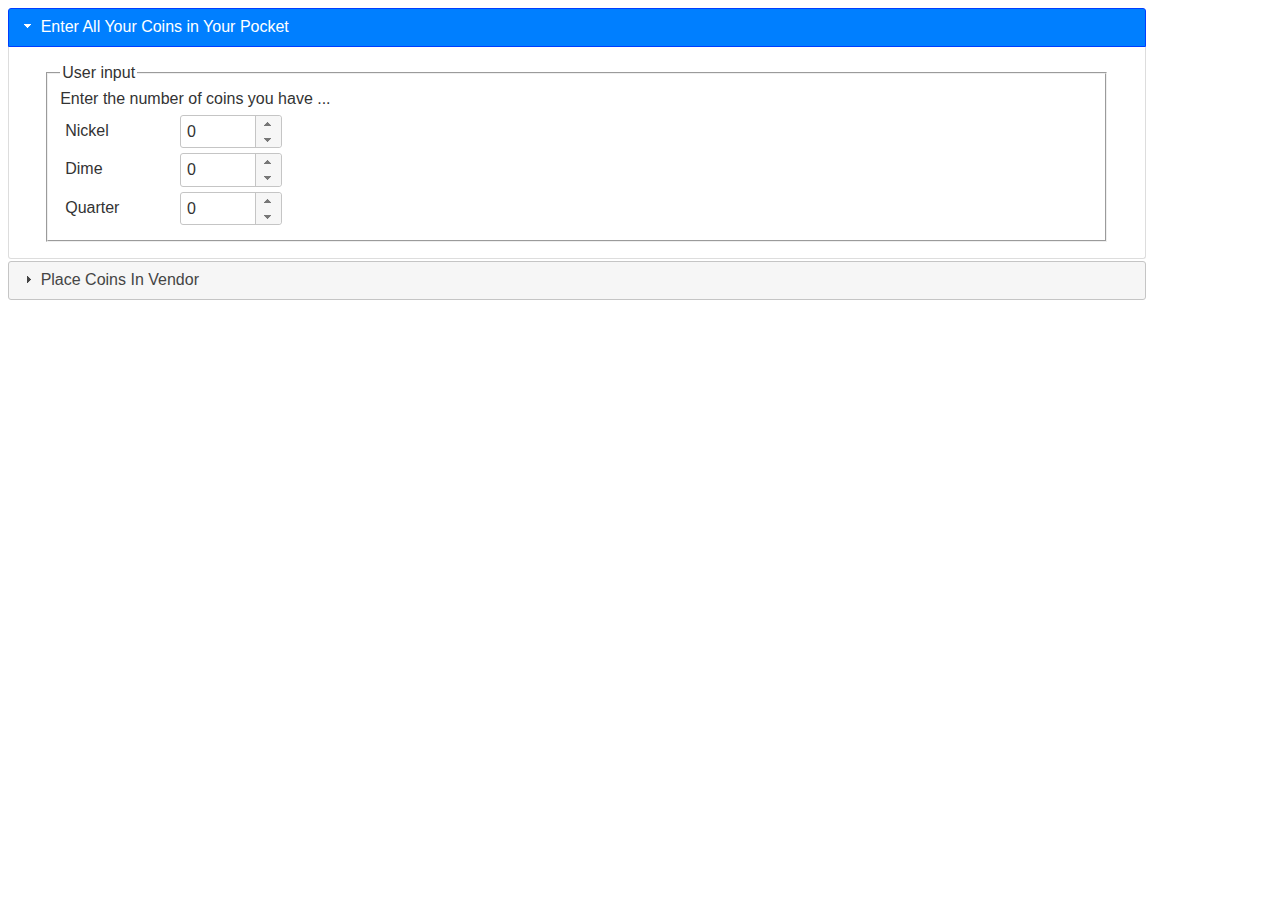
==== index.html @ 91727d24 "Refomatted user coin input" ====
<!doctype html>
<html>
  <meta charset="uft-8">
  <head>
    <title> Vending Machine </title>

    <link rel='stylesheet' href='./css/jquery-ui.min.css'>
    <link rel='stylesheet' href='./css/index.css'>

    <script type='text/javascript' src='./script/index.js'></script>
    <script type='text/javascript' src='./script/inputTypes.js'></script>
    <script type='text/javascript' src='./script/vendingMachine.js'></script>

    <script type='text/javascript' src='./script/lib/jquery-3.3.1.min.js'></script>
    <script type='text/javascript' src='./script/lib/jquery-ui.min.js'></script>
  </head>

  <body>
    <div id='dialog'> <p> </p> </div>

    <div id ='mainMenu'>
      <h3 id='userInput'> Enter All Your Coins in Your Pocket </h3>
      <div id='coinsInPocket' class='menuItem'>
        <fieldset>
        <legend> User input </legend>
        <div> Enter the number of coins you have ... </div>
        <div id='coinList'></div>
        </fieldset>
      </div>

      <h3 id='insertCoins'> Place Coins In Vendor</h3>

      <div id='vendor' class='menuItem flex-container'>

        <div id='userContainer' class='flex-child'>
          <div id='insertCoin'class='my-border'>
            <fieldset>
              <legend> Insert Coin </legend>
              <table id='insertCoinTable'>
                <tr>
                  <th> Coin Name</th>
                  <th> Available </th>
                  <th> Insert </th>
                </tr>
              </table>
            </fieldset>

          </div>
          <div id='selectItem' class='my-border'>
            <fieldset>
              <legend> Select Item * </legend>
              <label for='radio-1'> New York </label>
              <input type='radio' name='radio-1', id='radio-1'>
              <label for='radio-2'> New York </label>
              <input type='radio' name='radio-1', id='radio-2'>
              <p> *Must have sufficient fund before selecting </p>
            </fieldset>
          </div>
        </div>


        <div class='flex-child'>
          <div> Vending Machine </div>
          <table id='vendingMachine'>
            <tr>
              <th> Item Name </th>
              <th> Quantity </th>
              <th> Cost </th>
            </tr>
          </table>
        </div>

      </div>

    </div>

  </body>

</html>
---- css/index.css ----
#mainMenu {
  width : 90%;
}

.menuItem {
  overflow : hidden !important;
}

#sum {
  float : right;
}

table {
  font-family: arial, sans-serif;
  border-collapse: collapse;
  width: 100%;
}

th {
  border : 1px solid black;
  text-align : left;
  padding : 0px 10px;
}


.flex-container {
  display : flex;
}

.flex-child {
  flex : 1;
  border : 2px solid black;
}

.my-border {
  margin : 5px;
  padding : 2px;
  border : 1px solid green;
}

.pocket {
  margin : 5px;
}

.pocket label{
  min-width : 100px;
  display : inline-block;
  padding-right: 10px;
}

.pocket label::first-letter {
  text-transform: uppercase;
}

.pocket span {
  width : 100px;
}
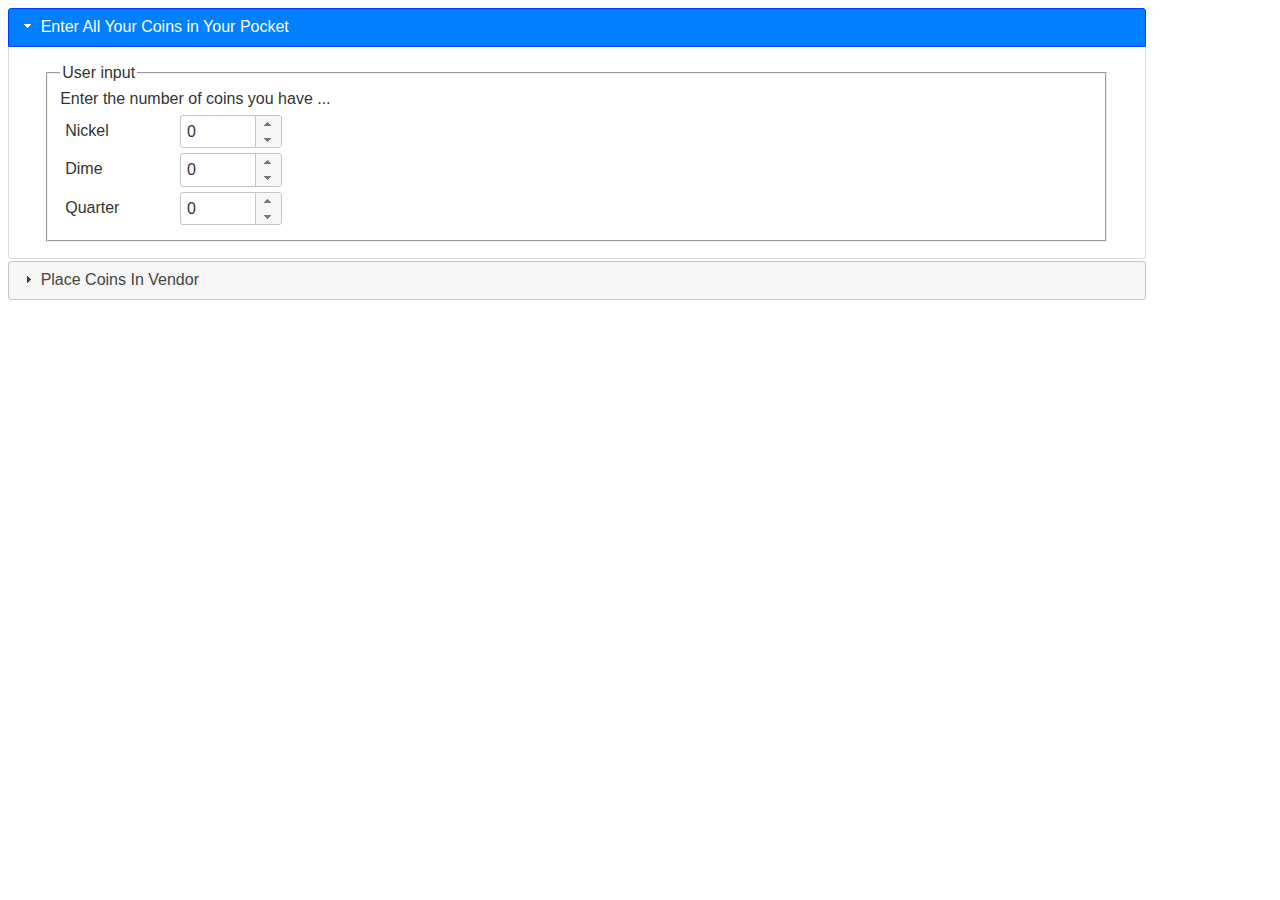
==== commit 3c0dcff0: "Added ability to select item from vending machine" ====
--- a/index.html
+++ b/index.html
@@ -46,14 +46,10 @@
             </fieldset>
 
           </div>
-          <div id='selectItem' class='my-border'>
-            <fieldset>
+          <div class='my-border'>
+            <fieldset id='selectItem'>
               <legend> Select Item * </legend>
-              <label for='radio-1'> New York </label>
-              <input type='radio' name='radio-1', id='radio-1'>
-              <label for='radio-2'> New York </label>
-              <input type='radio' name='radio-1', id='radio-2'>
-              <p> *Must have sufficient fund before selecting </p>
+              <p> Note : Please have sufficient fund before selecting</p>
             </fieldset>
           </div>
         </div>
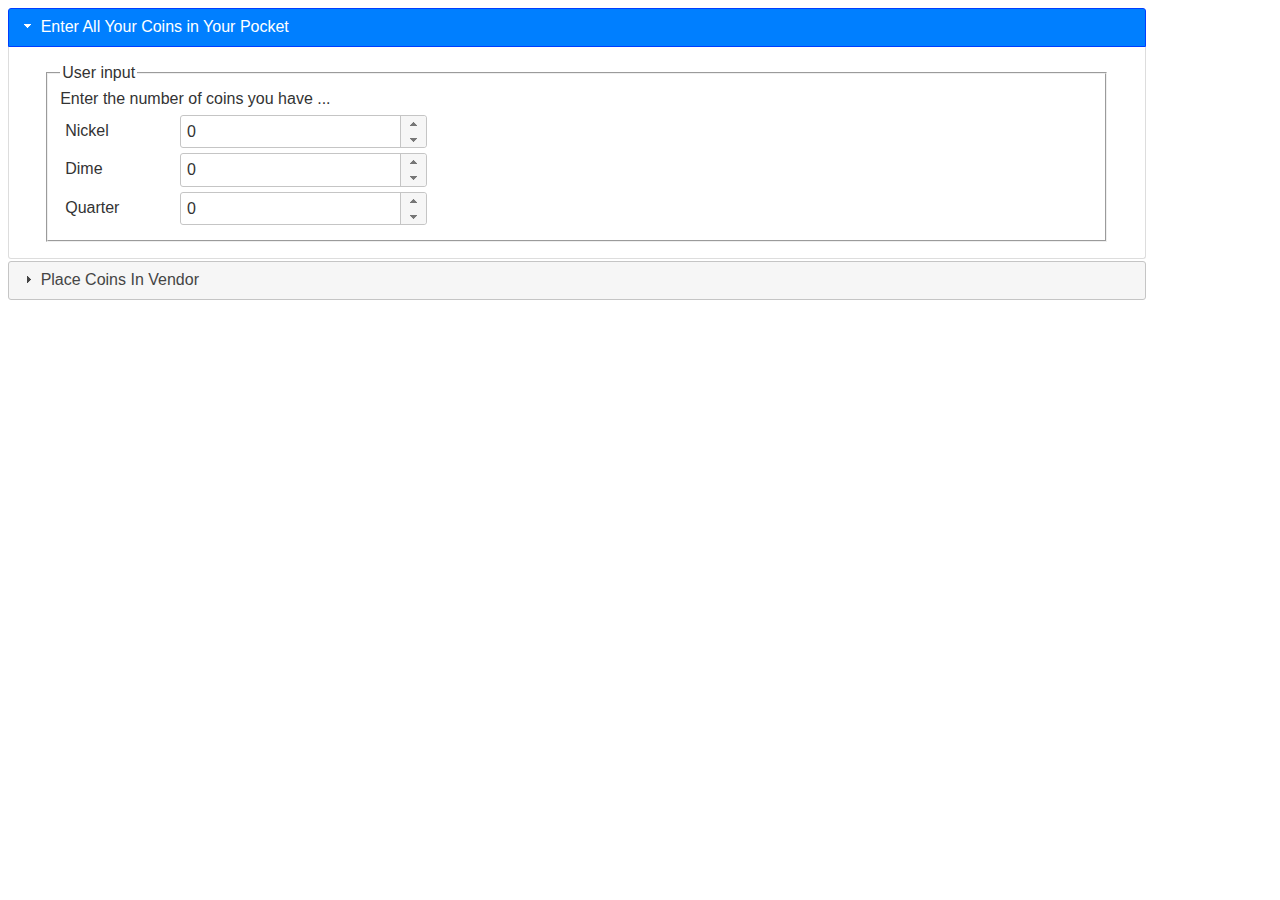
==== commit 16c6d14e: "Adding working return and coin inserting function" ====
--- a/index.html
+++ b/index.html
@@ -49,21 +49,28 @@
           <div class='my-border'>
             <fieldset id='selectItem'>
               <legend> Select Item * </legend>
-              <p> Note : Please have sufficient fund before selecting</p>
+              <p> Note : Please have <strong>sufficient</strong> fund <strong>before</strong> selecting</p>
             </fieldset>
           </div>
         </div>
 
 
         <div class='flex-child'>
-          <div> Vending Machine </div>
-          <table id='vendingMachine'>
-            <tr>
-              <th> Item Name </th>
-              <th> Quantity </th>
-              <th> Cost </th>
-            </tr>
-          </table>
+          <fieldset>
+            <legend> Vending Machine </legend>
+            <table id='vendingMachine'>
+              <tr>
+                <th> Item Name </th>
+                <th> Quantity </th>
+                <th> Cost </th>
+              </tr>
+            </table>
+            <div> Coins Inserted : <span id='amount'>0.00<span> </div>
+            <button id='returnB'> Return </button>
+          </fieldset>
+
+
+
         </div>
 
       </div>
--- a/css/index.css
+++ b/css/index.css
@@ -52,7 +52,6 @@
   text-transform: uppercase;
 }
 
-.pocket span {
-  width : 100px;
+#amount::before {
+  content : "$";
 }
-
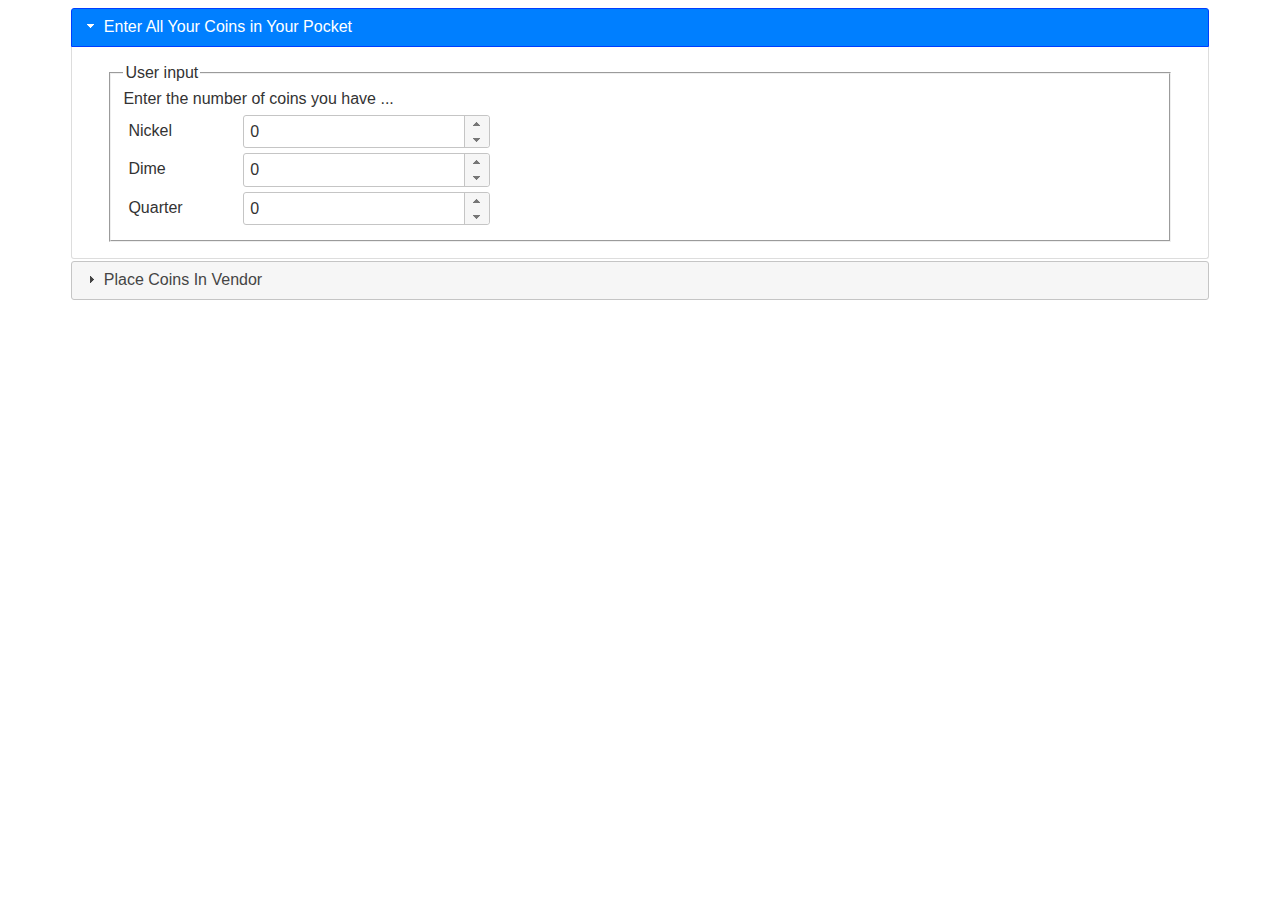
==== commit 3d811f9f: "Updated styling of UI" ====
--- a/index.html
+++ b/index.html
@@ -18,8 +18,8 @@
   <body>
     <div id='dialog'> <p> </p> </div>
 
-    <div id ='mainMenu'>
-      <h3 id='userInput'> Enter All Your Coins in Your Pocket </h3>
+    <div id ='mainMenu' class='centerD'>
+      <h3 id='userInput' title='Clicking on this will reset -Place Coins In Vendor Tab-'> Enter All Your Coins in Your Pocket </h3>
       <div id='coinsInPocket' class='menuItem'>
         <fieldset>
         <legend> User input </legend>
@@ -29,10 +29,9 @@
       </div>
 
       <h3 id='insertCoins'> Place Coins In Vendor</h3>
-
       <div id='vendor' class='menuItem flex-container'>
 
-        <div id='userContainer' class='flex-child'>
+        <div id='userContainer' class='flex-child ui-widget-content'>
           <div id='insertCoin'class='my-border'>
             <fieldset>
               <legend> Insert Coin </legend>
@@ -48,14 +47,15 @@
           </div>
           <div class='my-border'>
             <fieldset id='selectItem'>
-              <legend> Select Item * </legend>
+              <legend> Select Item </legend>
               <p> Note : Please have <strong>sufficient</strong> fund <strong>before</strong> selecting</p>
             </fieldset>
           </div>
         </div>
 
 
-        <div class='flex-child'>
+        <div class='flex-child ui-widget-content'>
+          <div class='my-border'>
           <fieldset>
             <legend> Vending Machine </legend>
             <table id='vendingMachine'>
@@ -65,14 +65,11 @@
                 <th> Cost </th>
               </tr>
             </table>
-            <div> Coins Inserted : <span id='amount'>0.00<span> </div>
-            <button id='returnB'> Return </button>
+            <div class='centerD'> Coins Inserted : <span id='amount'>0.00<span> </div>
+            <button id='returnB' class='centerB'> Return </button>
           </fieldset>
-
-
-
+          </div>
         </div>
-
       </div>
 
     </div>
--- a/css/index.css
+++ b/css/index.css
@@ -14,11 +14,11 @@
   font-family: arial, sans-serif;
   border-collapse: collapse;
   width: 100%;
+  text-align : center;
 }
 
 th {
   border : 1px solid black;
-  text-align : left;
   padding : 0px 10px;
 }
 
@@ -29,13 +29,11 @@
 
 .flex-child {
   flex : 1;
-  border : 2px solid black;
+  margin : 0px 5px; 
 }
 
 .my-border {
-  margin : 5px;
-  padding : 2px;
-  border : 1px solid green;
+  padding : 10px 10px;
 }
 
 .pocket {
@@ -49,9 +47,23 @@
 }
 
 .pocket label::first-letter {
-  text-transform: uppercase;
+  text-transform : uppercase;
 }
 
 #amount::before {
   content : "$";
 }
+
+.centerD {
+  margin : auto;
+  width : 50%;
+}
+
+.centerB {
+  margin : 0 auto;
+  display : block;
+}
+
+#insertCoinTable td.name::first-letter {
+  text-transform : uppercase;
+}
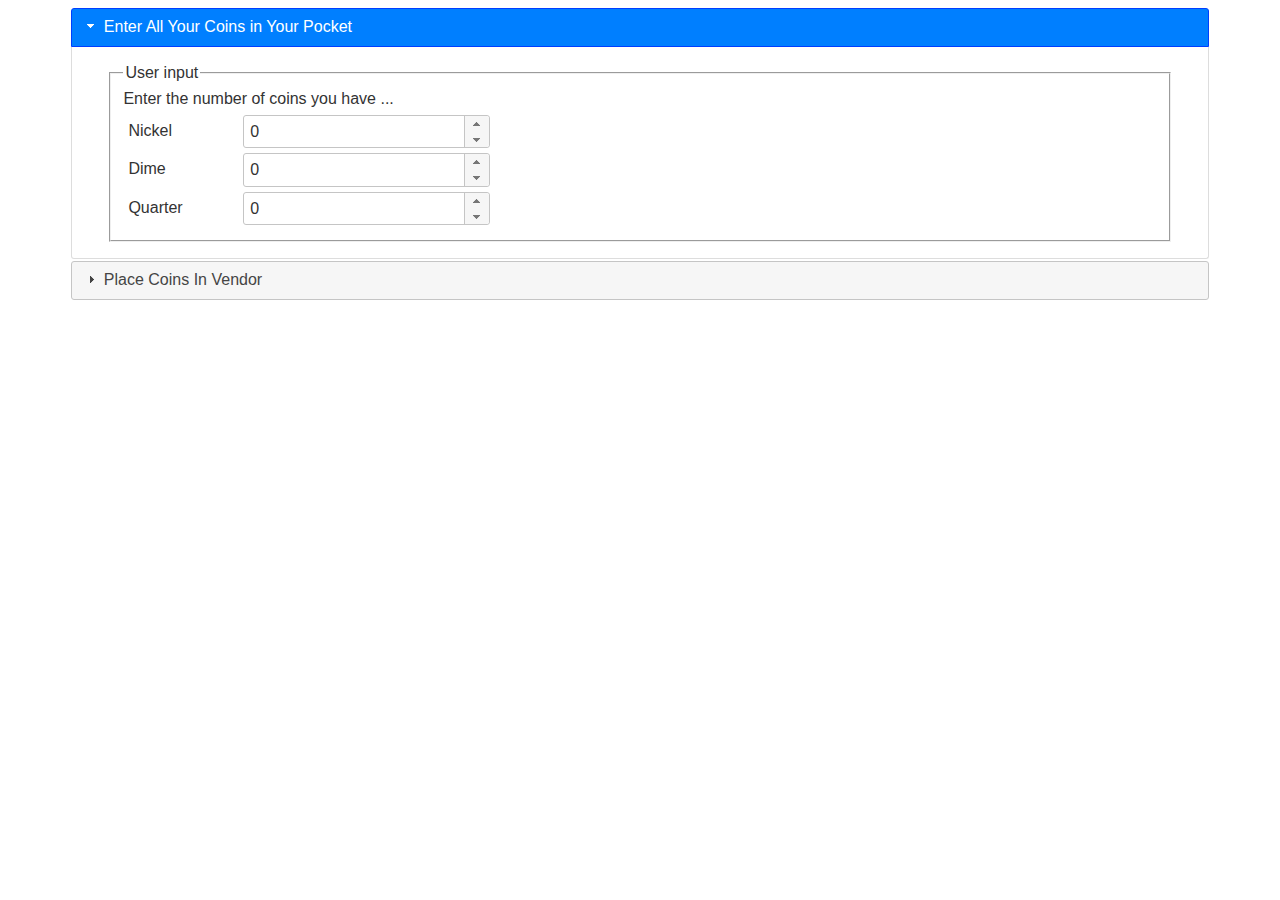
==== commit 9a79de09: "Minor UI graphical changes" ====
--- a/index.html
+++ b/index.html
@@ -46,8 +46,9 @@
 
           </div>
           <div class='my-border'>
-            <fieldset id='selectItem'>
+            <fieldset>
               <legend> Select Item </legend>
+              <form id='selectItemForm' class='centerT'> </form>
               <p> Note : Please have <strong>sufficient</strong> fund <strong>before</strong> selecting</p>
             </fieldset>
           </div>
@@ -58,14 +59,14 @@
           <div class='my-border'>
           <fieldset>
             <legend> Vending Machine </legend>
-            <table id='vendingMachine'>
+            <table id='vendingTable'>
               <tr>
                 <th> Item Name </th>
                 <th> Quantity </th>
                 <th> Cost </th>
               </tr>
             </table>
-            <div class='centerD'> Coins Inserted : <span id='amount'>0.00<span> </div>
+            <div id='creditContainer' class='centerD'> Coins Inserted : <span id='amount'>0.00<span> </div>
             <button id='returnB' class='centerB'> Return </button>
           </fieldset>
           </div>
--- a/css/index.css
+++ b/css/index.css
@@ -17,11 +17,14 @@
   text-align : center;
 }
 
-th {
+th, td {
   border : 1px solid black;
   padding : 0px 10px;
 }
 
+tr:nth-child(even) {
+  background-color : #dddd;
+}
 
 .flex-container {
   display : flex;
@@ -64,6 +67,24 @@
   display : block;
 }
 
+.centerT {
+  text-align : center;
+}
+
 #insertCoinTable td.name::first-letter {
   text-transform : uppercase;
 }
+
+.buttonStyle {
+  font-style : 20px;
+  margin : 5px;
+}
+
+#creditContainer {
+  text-align : center;
+  padding : 20px 0px;
+}
+
+#amount {
+  color : red;
+}
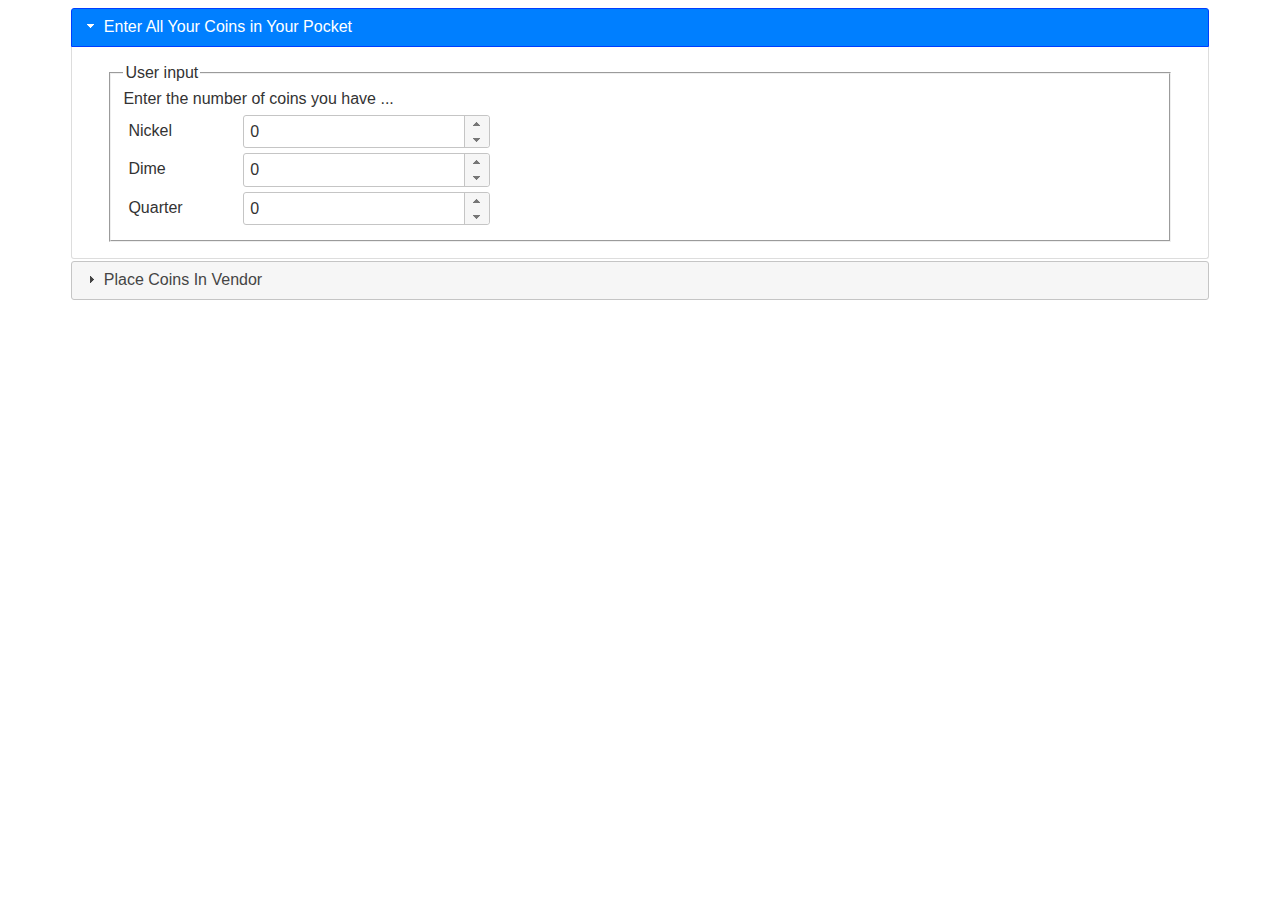
==== commit fbad0e5d: "Added ability to see items retrieved from machine" ====
--- a/index.html
+++ b/index.html
@@ -52,6 +52,13 @@
               <p> Note : Please have <strong>sufficient</strong> fund <strong>before</strong> selecting</p>
             </fieldset>
           </div>
+          <div class='my-border'>
+            <fieldset>
+              <legend> In My Bag </legend>
+              <ul id='bag' style='display:none'>
+              </ul>
+            </fieldset>
+          </div>
         </div>
 
 
--- a/css/index.css
+++ b/css/index.css
@@ -88,3 +88,15 @@
 #amount {
   color : red;
 }
+
+ul#bag {
+  list-style-type : none;
+}
+
+ul#bag li {
+  float : left;
+  padding : 5px;
+  margin : 2px;
+  background : #E9E9E9;
+}
+
